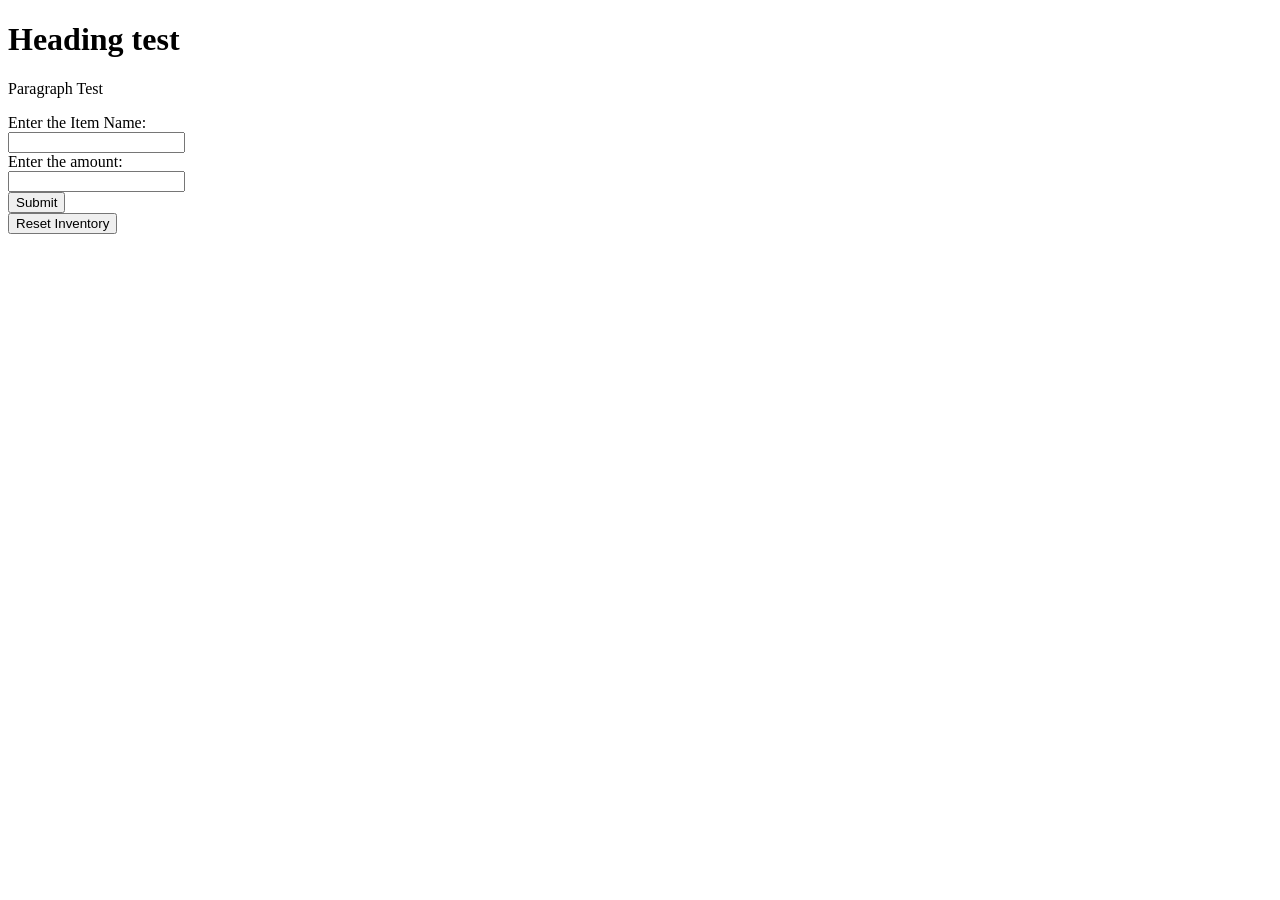
==== MainPage.html @ 2c1675da "fuck java we on js and html now (kill me)" ====
<!DOCTYPE html>
<html>
    <head>
        <title>This is a test</title>
        <script src="script.js"></script>
    </head>
    <body>
        <h1>Heading test</h1>
        <p>Paragraph Test</p>
        <form onsubmit="return addToInventory(this)">
            <label for="itemName">Enter the Item Name:</label><br>
            <input type="text" id="itemName" name="itemName"><br>
            <label for="amount">Enter the amount:</label><br>
            <input type="number" id="amount" name="amount"><br>
            <input type="Submit" value="Submit">       
        </form>
        <input type="button" id="resetbutton" value="Reset Inventory" onclick="resetInventory()">
    </body>
</html>
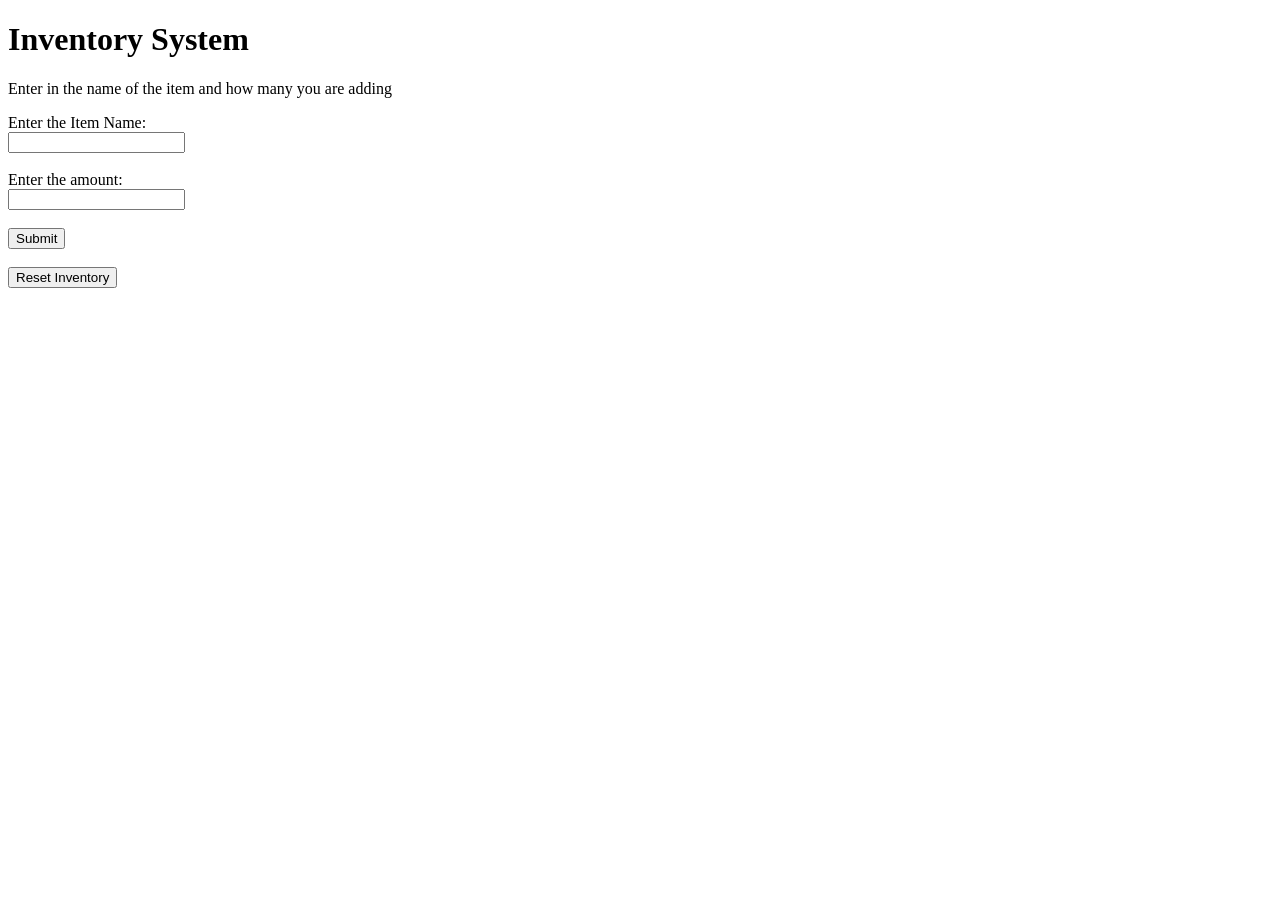
==== commit 2ad4bac9: "SHIT IS STARTING TO WORK WOOHOO" ====
--- a/MainPage.html
+++ b/MainPage.html
@@ -2,18 +2,22 @@
 <html>
     <head>
         <title>This is a test</title>
-        <script src="script.js"></script>
     </head>
     <body>
-        <h1>Heading test</h1>
-        <p>Paragraph Test</p>
+        <h1>Inventory System</h1>
+        <p>Enter in the name of the item and how many you are adding</p>
         <form onsubmit="return addToInventory(this)">
             <label for="itemName">Enter the Item Name:</label><br>
             <input type="text" id="itemName" name="itemName"><br>
+            <br>
             <label for="amount">Enter the amount:</label><br>
             <input type="number" id="amount" name="amount"><br>
+            <br>
             <input type="Submit" value="Submit">       
         </form>
+        <br>
         <input type="button" id="resetbutton" value="Reset Inventory" onclick="resetInventory()">
+        <table id="inventoryTable"></table>
+        <script src="script.js"></script>
     </body>
 </html>
